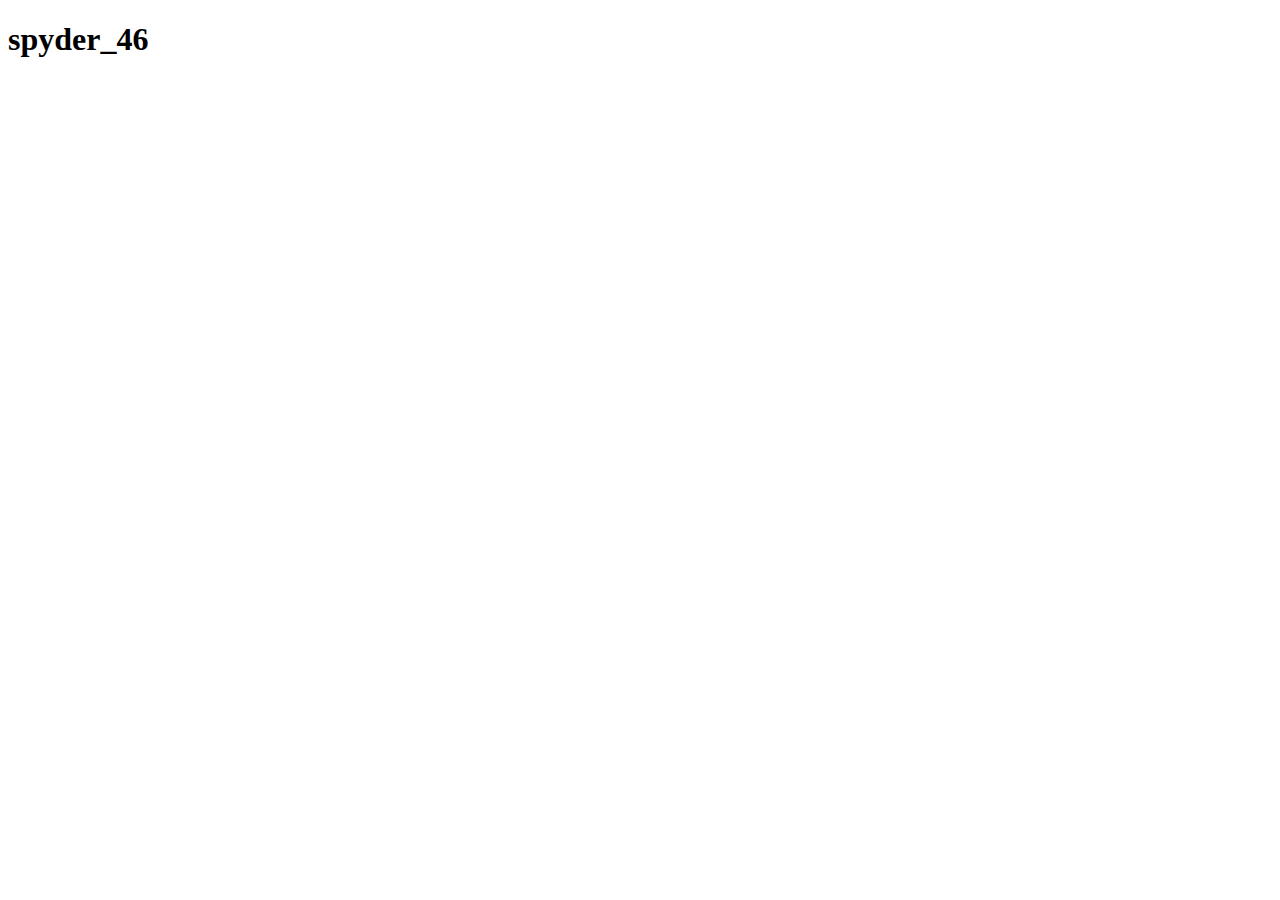
==== Tab_Switch.html @ 85c63701 "Create Tab_Switch.html" ====
<!DOCTYPE html>
<html lang="en">
<head>
<meta charset="UTF-8">
<meta name="viewport" content="width=device-width, initial-scale=1.0">
<title>Tab Change Warning</title>
</head>
<body>

<div> <h1> spyder_46<h1> </Div>

<script>
document.addEventListener("visibilitychange", function() {
  if (document.visibilityState === 'hidden') {
    // User switched to another tab or minimized the window
    alert("Warning: You have switched to another tab or minimized the window. Please return to continue.");
  }
});
</script>

</body>
</html>
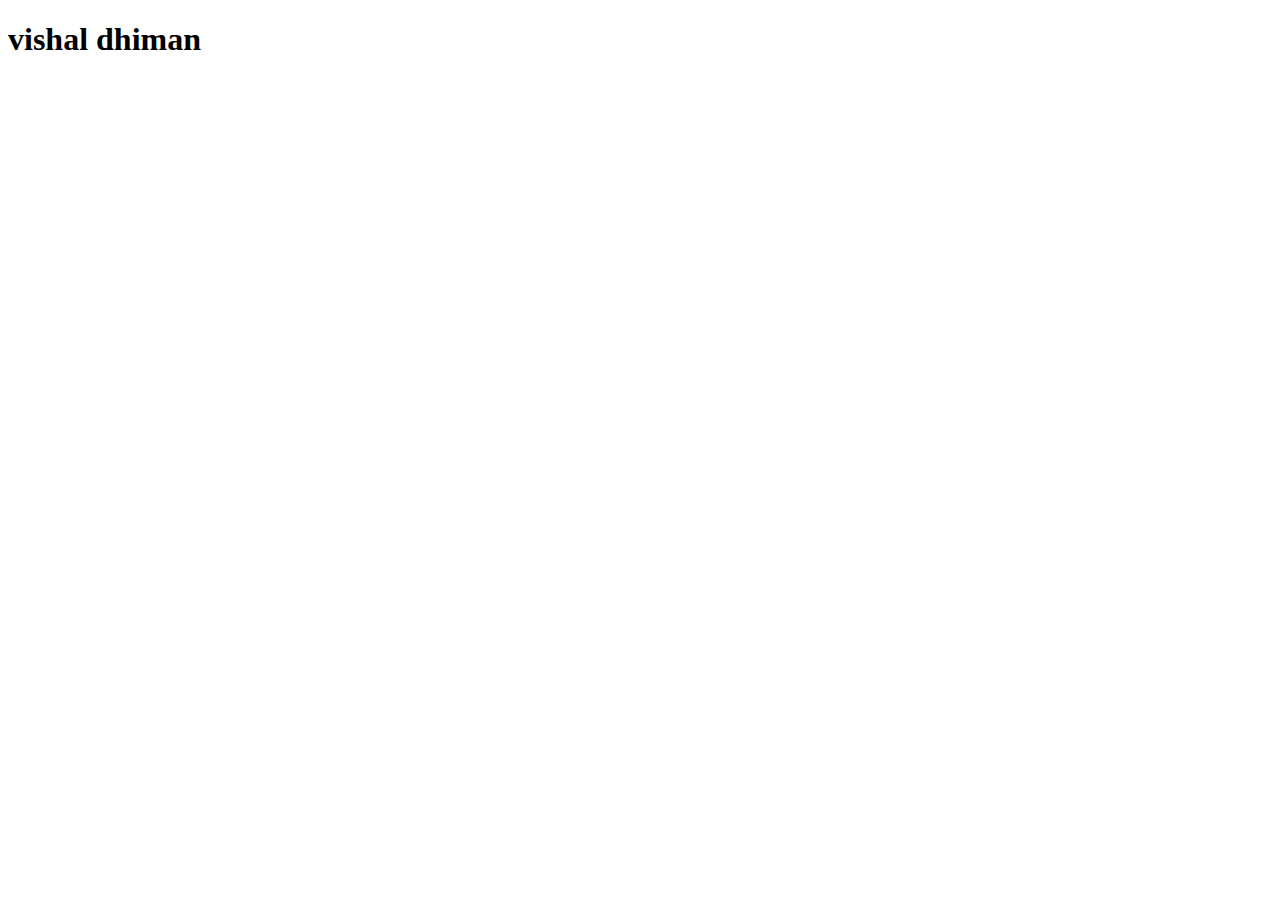
==== commit 7c138ac8: "Update Tab_Switch.html" ====
--- a/Tab_Switch.html
+++ b/Tab_Switch.html
@@ -7,7 +7,7 @@
 </head>
 <body>
 
-<div> <h1> spyder_46<h1> </Div>
+<div> <h1> vishal dhiman<h1> </Div>
 
 <script>
 document.addEventListener("visibilitychange", function() {
